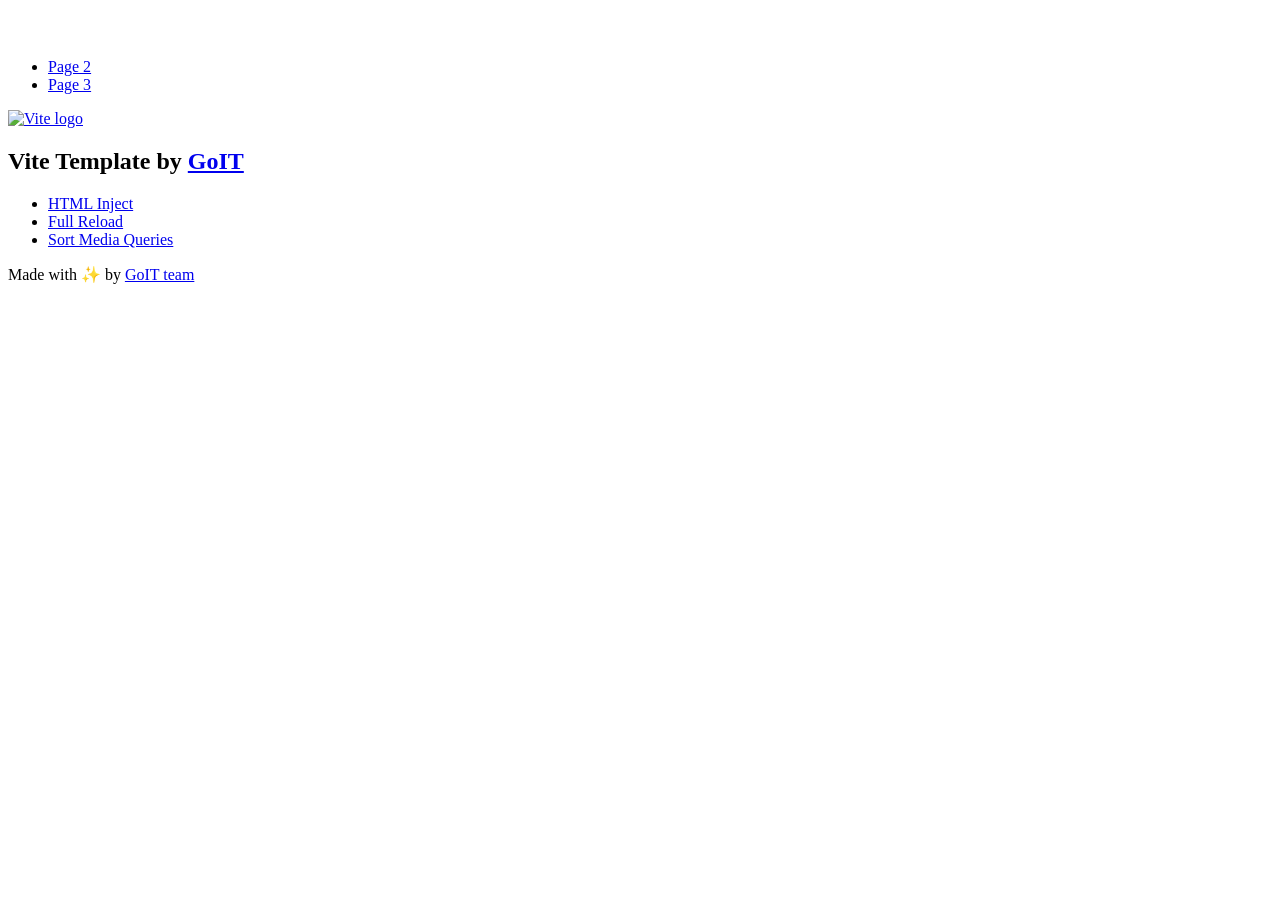
==== index.html @ 8bd7746a "Deploying to gh-pages from @ Lysdorf/goit-js-hw-11@4752527c46c7c4b0f7ac5b3f78c60b7184b2b78d 🚀" ====
<!DOCTYPE html>
<html lang="en">
  <head>
    <meta charset="UTF-8" />
    <link rel="icon" type="image/svg+xml" href="/vanilla-app-template/favicon.svg" />
    <meta name="viewport" content="width=device-width, initial-scale=1.0" />
    <title>Vanilla App Template</title>
    <script type="module" crossorigin src="/vanilla-app-template/index.js"></script>
    <link rel="stylesheet" crossorigin href="/vanilla-app-template/assets/styles-DvPDDfy5.css">
  </head>
  <body>
    <header class="header">
  <div class="container">
    <nav class="nav">
      <a class="nav-logo" href="./index.html" aria-label="Site logo">
        <svg class="nav-logo-icon" width="100" height="30">
          <use href="/vanilla-app-template/assets/sprite-E8vg0sBb.svg#logo"></use>
        </svg>
      </a>
      <ul class="nav-list">
        <li class="nav-item">
          <a class="nav-link {=$highlight-act}" href="./page-2.html">Page 2</a>
        </li>
        <li class="nav-item">
          <a class="nav-link {=$highlight-curr}" href="./page-3.html">Page 3</a>
        </li>
      </ul>
    </nav>
  </div>
</header>


    <main>
      <!-- Loads the specified .html file -->
      <section class="vite-promo">
  <div class="container">
    <div class="vite-promo-thumb">
      <a
        class="vite-promo-link"
        href="https://vitejs.dev/"
        target="_blank"
        rel="noopener noreferrer"
        aria-label="Link to Vite official website"
        title="Vite.js  build tool"
      >
        <!-- Path to images as from index.html file -->
        <img
          class="pic"
          src="/vanilla-app-template/assets/vite-logo-9o_aqrTe.png"
          alt="Vite logo"
          width="640"
          height="640"
        />
      </a>
    </div>
    <h1 class="main-title">
      <span class="main-title-gradient">Vite</span>
      Template by
      <a
        class="main-title-link"
        href="https://github.com/goitacademy/vanilla-app-template"
        target="_blank"
        rel="noopener noreferrer"
      >
        GoIT
      </a>
    </h1>
  </div>
</section>

      <article class="badges">
  <div class="container">
    <ul class="badges-list">
      <li class="badges-item">
        <a
          class="badges-link"
          href="https://www.npmjs.com/package/vite-plugin-html-inject"
          target="_blank"
          rel="noopener noreferrer"
        >
          HTML Inject
        </a>
      </li>
      <li class="badges-item">
        <a
          class="badges-link"
          href="https://www.npmjs.com/package/vite-plugin-full-reload"
          target="_blank"
          rel="noopener noreferrer"
        >
          Full Reload
        </a>
      </li>
      <li class="badges-item">
        <a
          class="badges-link"
          href="https://www.npmjs.com/package/postcss-sort-media-queries"
          target="_blank"
          rel="noopener noreferrer"
        >
          Sort Media Queries
        </a>
      </li>
    </ul>
  </div>
</article>

    </main>

    <footer class="footer">
  <div class="container">
    <p class="footer-desc">
      Made with ✨ by
      <a
        class="footer-link"
        href="https://goit.global/ua/"
        target="_blank"
        rel="noopener noreferrer"
      >
        GoIT team
      </a>
    </p>
  </div>
</footer>


  </body>
</html>
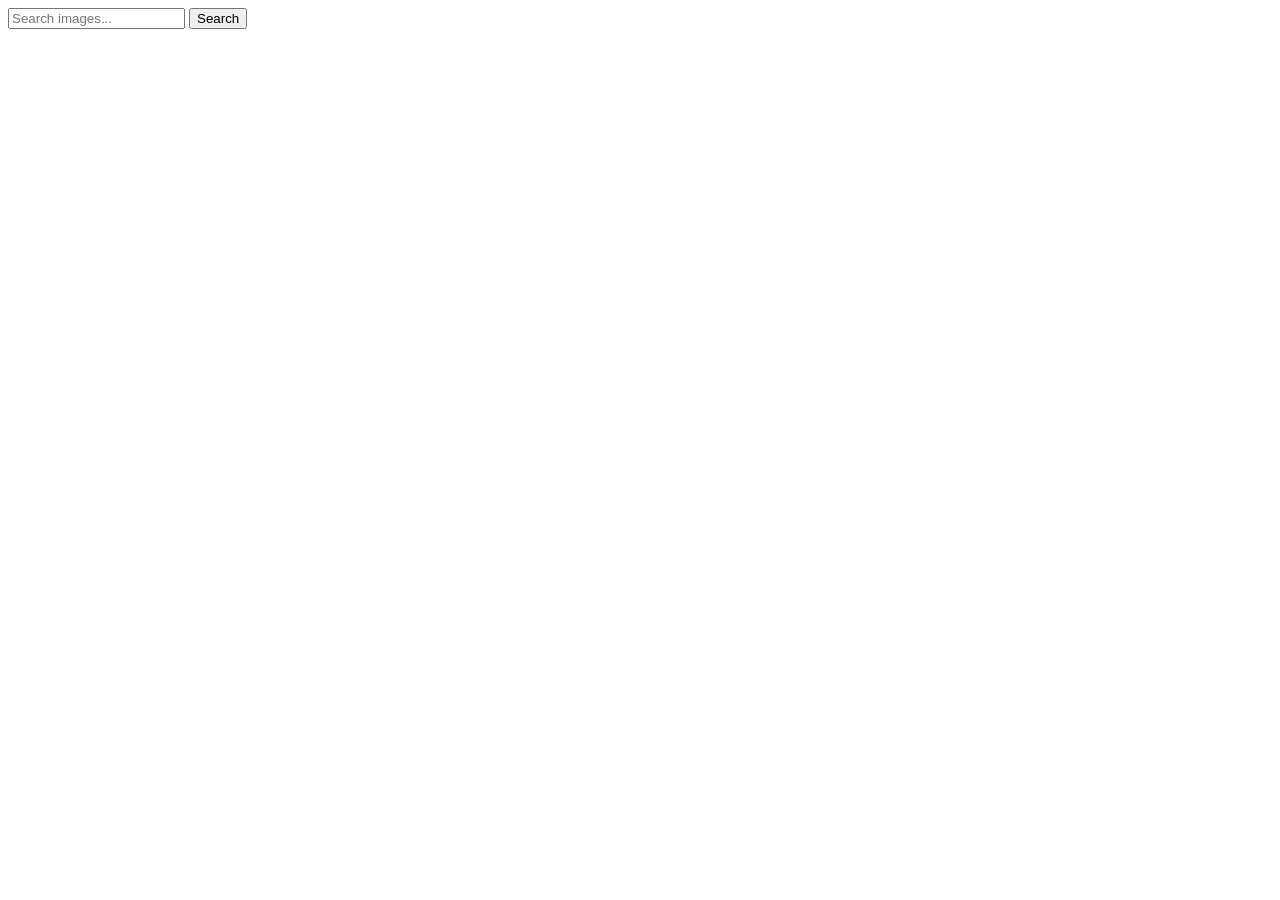
==== commit 66e6b839: "Deploying to gh-pages from @ Lysdorf/goit-js-hw-11@77bea224ab9ae92f641dc95be78fd8cb9f1e7cd3 🚀" ====
--- a/index.html
+++ b/index.html
@@ -2,126 +2,27 @@
 <html lang="en">
   <head>
     <meta charset="UTF-8" />
-    <link rel="icon" type="image/svg+xml" href="/vanilla-app-template/favicon.svg" />
+    <link rel="icon" type="image/svg+xml" href="/favicon.svg" />
     <meta name="viewport" content="width=device-width, initial-scale=1.0" />
     <title>Vanilla App Template</title>
-    <script type="module" crossorigin src="/vanilla-app-template/index.js"></script>
-    <link rel="stylesheet" crossorigin href="/vanilla-app-template/assets/styles-DvPDDfy5.css">
+    <script type="module" crossorigin src="/goit-js-hw-11/index.js"></script>
+    <link rel="modulepreload" crossorigin href="/goit-js-hw-11/assets/vendor-C1DvvBV_.js">
+    <link rel="stylesheet" crossorigin href="/goit-js-hw-11/assets/vendor-DumFYO8Z.css">
+    <link rel="stylesheet" crossorigin href="/goit-js-hw-11/assets/index-DP8sOyXw.css">
   </head>
   <body>
-    <header class="header">
-  <div class="container">
-    <nav class="nav">
-      <a class="nav-logo" href="./index.html" aria-label="Site logo">
-        <svg class="nav-logo-icon" width="100" height="30">
-          <use href="/vanilla-app-template/assets/sprite-E8vg0sBb.svg#logo"></use>
-        </svg>
-      </a>
-      <ul class="nav-list">
-        <li class="nav-item">
-          <a class="nav-link {=$highlight-act}" href="./page-2.html">Page 2</a>
-        </li>
-        <li class="nav-item">
-          <a class="nav-link {=$highlight-curr}" href="./page-3.html">Page 3</a>
-        </li>
-      </ul>
-    </nav>
-  </div>
-</header>
+
+    <form class="form">
+      <label>
+        <input type="text" name="search-text" placeholder="Search images..." required>
+      </label>
+      <button type="submit">Search</button>
+    </form>
 
 
-    <main>
-      <!-- Loads the specified .html file -->
-      <section class="vite-promo">
-  <div class="container">
-    <div class="vite-promo-thumb">
-      <a
-        class="vite-promo-link"
-        href="https://vitejs.dev/"
-        target="_blank"
-        rel="noopener noreferrer"
-        aria-label="Link to Vite official website"
-        title="Vite.js  build tool"
-      >
-        <!-- Path to images as from index.html file -->
-        <img
-          class="pic"
-          src="/vanilla-app-template/assets/vite-logo-9o_aqrTe.png"
-          alt="Vite logo"
-          width="640"
-          height="640"
-        />
-      </a>
-    </div>
-    <h1 class="main-title">
-      <span class="main-title-gradient">Vite</span>
-      Template by
-      <a
-        class="main-title-link"
-        href="https://github.com/goitacademy/vanilla-app-template"
-        target="_blank"
-        rel="noopener noreferrer"
-      >
-        GoIT
-      </a>
-    </h1>
-  </div>
-</section>
+    <span class="loader is-hidden"></span>
 
-      <article class="badges">
-  <div class="container">
-    <ul class="badges-list">
-      <li class="badges-item">
-        <a
-          class="badges-link"
-          href="https://www.npmjs.com/package/vite-plugin-html-inject"
-          target="_blank"
-          rel="noopener noreferrer"
-        >
-          HTML Inject
-        </a>
-      </li>
-      <li class="badges-item">
-        <a
-          class="badges-link"
-          href="https://www.npmjs.com/package/vite-plugin-full-reload"
-          target="_blank"
-          rel="noopener noreferrer"
-        >
-          Full Reload
-        </a>
-      </li>
-      <li class="badges-item">
-        <a
-          class="badges-link"
-          href="https://www.npmjs.com/package/postcss-sort-media-queries"
-          target="_blank"
-          rel="noopener noreferrer"
-        >
-          Sort Media Queries
-        </a>
-      </li>
-    </ul>
-  </div>
-</article>
-
-    </main>
-
-    <footer class="footer">
-  <div class="container">
-    <p class="footer-desc">
-      Made with ✨ by
-      <a
-        class="footer-link"
-        href="https://goit.global/ua/"
-        target="_blank"
-        rel="noopener noreferrer"
-      >
-        GoIT team
-      </a>
-    </p>
-  </div>
-</footer>
+    <ul class="gallery"></ul>
 
 
   </body>
